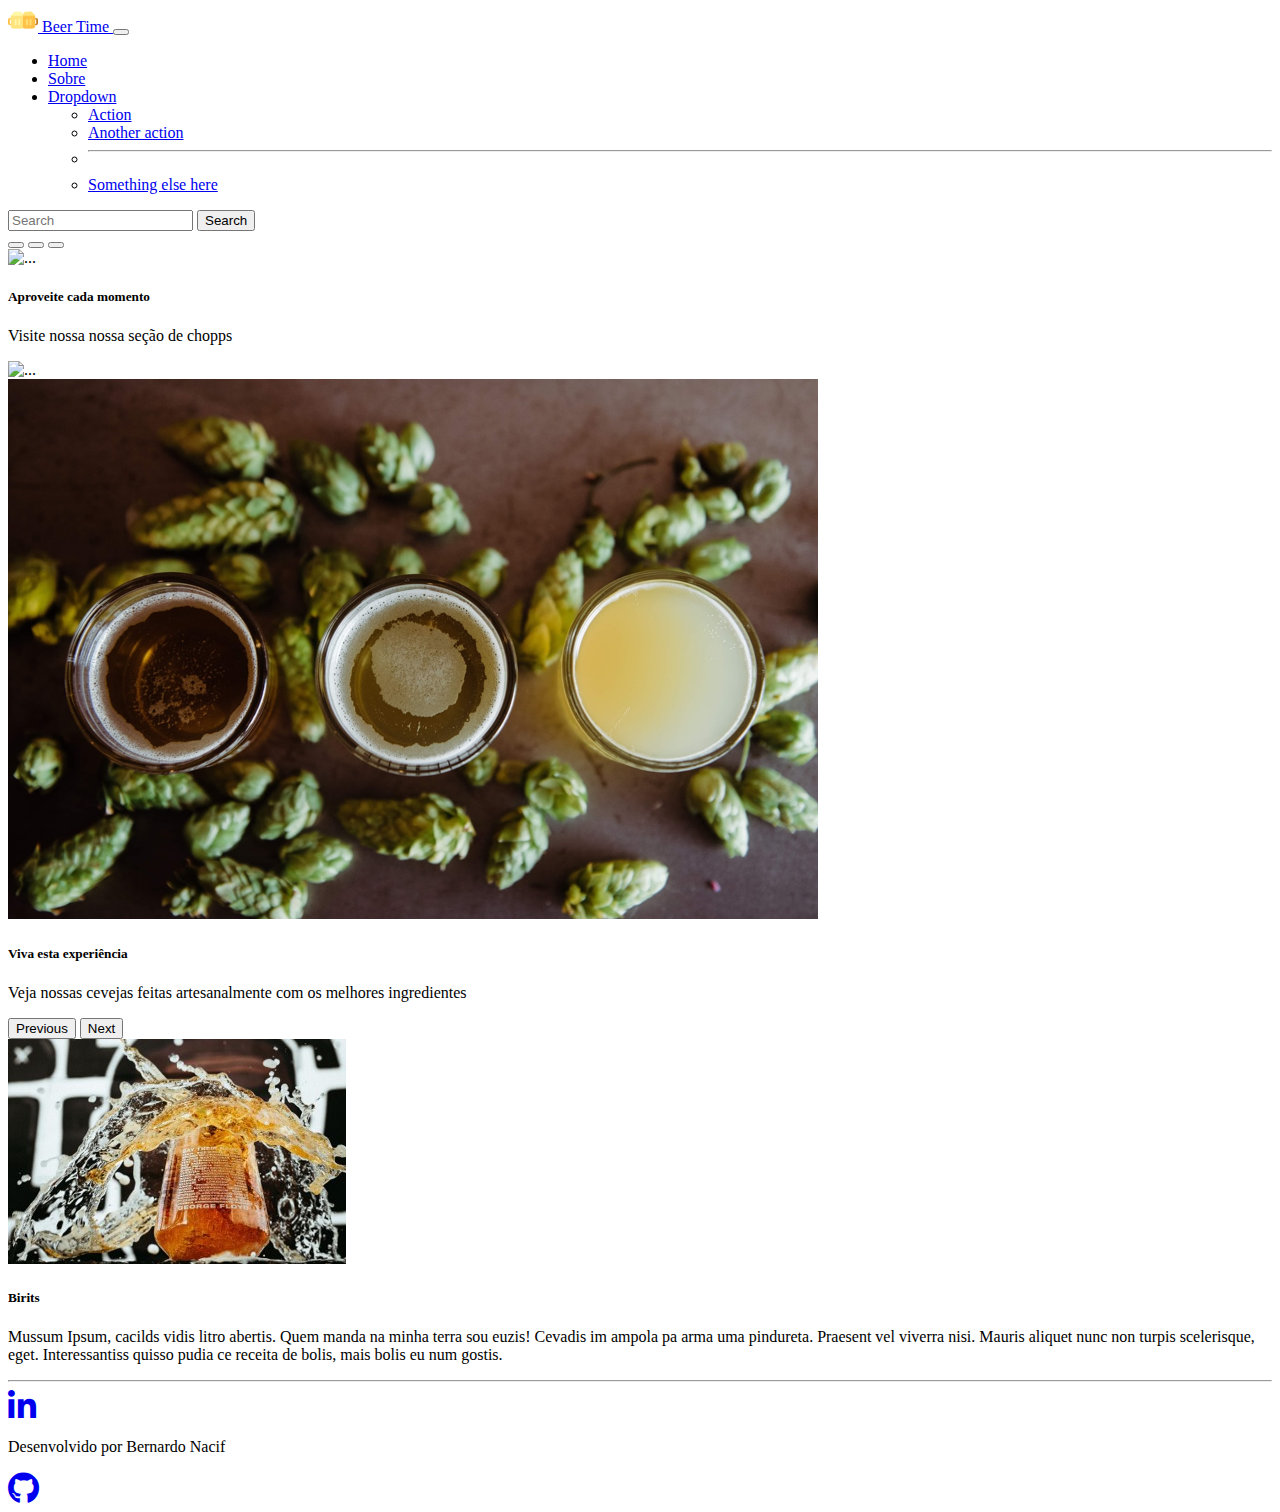
==== produto.html @ 0743ed86 "projeto completo com requisitos minimos" ====
<!DOCTYPE html>
<html lang="en">
<head>
    <meta charset="utf-8" />
    <meta name="viewport" content="width=device-width, initial-scale=1.0">
    <meta name="description" content="..." />
    <meta name="Bernardo Nacif" content="..." />
    <title>Beer Time</title>
    <link rel="icon" type="image/x-icon" href="assets/cervejas.png" />
    <link href="https://cdn.jsdelivr.net/npm/bootstrap@5.1.1/dist/css/bootstrap.min.css" rel="stylesheet"
        integrity="sha384-F3w7mX95PdgyTmZZMECAngseQB83DfGTowi0iMjiWaeVhAn4FJkqJByhZMI3AhiU" crossorigin="anonymous">
    <link rel="stylesheet" href="https://cdnjs.cloudflare.com/ajax/libs/font-awesome/5.15.4/css/all.min.css" integrity="sha512-1ycn6IcaQQ40/MKBW2W4Rhis/DbILU74C1vSrLJxCq57o941Ym01SwNsOMqvEBFlcgUa6xLiPY/NS5R+E6ztJQ==" crossorigin="anonymous" referrerpolicy="no-referrer" />
    <link rel="stylesheet" href="index.css">
    
</head>

<body>
    <!-- NavBar -->
    <nav class="navbar navbar-expand-lg navbar navbar-dark bg-dark">
        <div class="container-fluid">
          <a class="navbar-brand" href="index.html">
            <img src="assets/cervejas.png" alt="" width="30" height="24" class="d-inline-block align-text-top">
            Beer Time
          </a>
          <button class="navbar-toggler" type="button" data-bs-toggle="collapse" data-bs-target="#navbarSupportedContent" aria-controls="navbarSupportedContent" aria-expanded="false" aria-label="Toggle navigation">
            <span class="navbar-toggler-icon"></span>
          </button>
          <div class="collapse navbar-collapse" id="navbarSupportedContent">
            <ul class="navbar-nav me-auto mb-2 mb-lg-0">
              <li class="nav-item">
                <a class="nav-link active" aria-current="page" href="index.html">Home</a>
              </li>
              <li class="nav-item">
                <a class="nav-link" href="sobre.html">Sobre</a>
              </li>
              <li class="nav-item dropdown">
                <a class="nav-link dropdown-toggle" href="#" id="navbarDropdown" role="button" data-bs-toggle="dropdown" aria-expanded="false">
                  Dropdown
                </a>
                <ul class="dropdown-menu" aria-labelledby="navbarDropdown">
                  <li><a class="dropdown-item" href="#">Action</a></li>
                  <li><a class="dropdown-item" href="#">Another action</a></li>
                  <li><hr class="dropdown-divider"></li>
                  <li><a class="dropdown-item" href="#">Something else here</a></li>
                </ul>
              </li>
            </ul>
            <form class="d-flex">
              <input class="form-control me-2" type="search" placeholder="Search" aria-label="Search">
              <button class="btn btn-outline-success" type="submit">Search</button>
            </form>
          </div>
        </div>
      </nav>

    <!-- carolsel -->
    <div id="carouselExampleDark" class="carousel carousel slide" data-bs-ride="carousel" >
    <div class="carousel-indicators">
      <button type="button" data-bs-target="#carouselExampleDark" data-bs-slide-to="0" class="active" aria-current="true" aria-label="Slide 1"></button>
      <button type="button" data-bs-target="#carouselExampleDark" data-bs-slide-to="1" aria-label="Slide 2"></button>
      <button type="button" data-bs-target="#carouselExampleDark" data-bs-slide-to="2" aria-label="Slide 3"></button>
    </div>
    <div class="carousel-inner">
      <div class="carousel-item active" data-bs-interval="10000">
        <img src="carousel/imagem2.png" class="d-block w-100" alt="...">
        <div class="carousel-caption d-none d-md-block">
          <h5>Aproveite cada momento</h5>
          <p>Visite nossa nossa seção de chopps</p>
        </div>
      </div>
      <div class="carousel-item" data-bs-interval="2000">
        <img src="carousel/Imagem1.png" class="d-block w-100" alt="..." >
        <div class="carousel-caption d-none d-md-block">
        </div>
      </div>
      <div class="carousel-item">
        <img src="carousel/Imagem3.png" class="d-block w-100" alt="...">
        <div class="carousel-caption d-none d-md-block">
          <h5>Viva esta experiência</h5>
          <p>Veja nossas cevejas feitas artesanalmente com os melhores ingredientes</p>
        </div>
      </div>
    </div>
    <button class="carousel-control-prev" type="button" data-bs-target="#carouselExampleDark" data-bs-slide="prev">
      <span class="carousel-control-prev-icon" aria-hidden="true"></span>
      <span class="visually-hidden">Previous</span>
    </button>
    <button class="carousel-control-next" type="button" data-bs-target="#carouselExampleDark" data-bs-slide="next">
      <span class="carousel-control-next-icon" aria-hidden="true"></span>
      <span class="visually-hidden">Next</span>
    </button>
  </div> 
<!-- Breadcrumb -->


<!-- produto -->

<div class="container mt-5">
    <div class="row">
        <div class="card mb-5" style="max-width: 200%;">
            <div class="row g-0">
              <div class="col-md-4">
                <img src="vitrine/Imagem10.jpg" class="img-fluid rounded-start " alt="...">
              </div>
              <div class="col-md-8">
                <div class="card-body">
                  <h5 class="card-title">Birits</h5>
                  <p class="card-text">Mussum Ipsum, cacilds vidis litro abertis. Quem manda na minha terra sou euzis! Cevadis im ampola pa arma uma pindureta. Praesent vel viverra nisi. Mauris aliquet nunc non turpis scelerisque, eget. Interessantiss quisso pudia ce receita de bolis, mais bolis eu num gostis.</p>
                  
                </div>
              </div>
            </div>
          </div>
          

           
            
</div>

<hr>
<!-- footer -->

<footer>
    <div class="row">
        <div class="col-xm-12 col-sm-12 col-md-4 col-lg-4 col-xl-4 text-center">
            <a href="https://linkedin.com/in/bernardonacif" target="_blank">
                <i class="fab fa-linkedin-in fa-2x"></i>
            </a>
        </div>
        <div class="col-xm-12 col-sm-12 col-md-4 col-lg-4 col-xl-4 text-center">
              <p class="text-justify">Desenvolvido por Bernardo Nacif</p>
        </div>
        <div class="col-xm-12 col-sm-12 col-md-4 col-lg-4 col-xl-4 text-center">
            <a href="https://github.com/bernardonacif" target="_blank">
                <i class="fab fa-github fa-2x"></i>
            </a>
        </div>
    </div>
</footer>


  <script src="https://cdn.jsdelivr.net/npm/bootstrap@5.1.1/dist/js/bootstrap.bundle.min.js"
        integrity="sha384-/bQdsTh/da6pkI1MST/rWKFNjaCP5gBSY4sEBT38Q/9RBh9AH40zEOg7Hlq2THRZ"
        crossorigin="anonymous"></script>

</body>

</html>
---- index.css ----
footer{
    font-style: bold;
}

.lead { 
    margin-left: 25%;
    margin-right: 25%;
    text-align: justify;
}

.lead1 { 
    margin-left: 25%;
    margin-right: 25%;
    text-align: center;
} 

/* style Breadcrumbs */
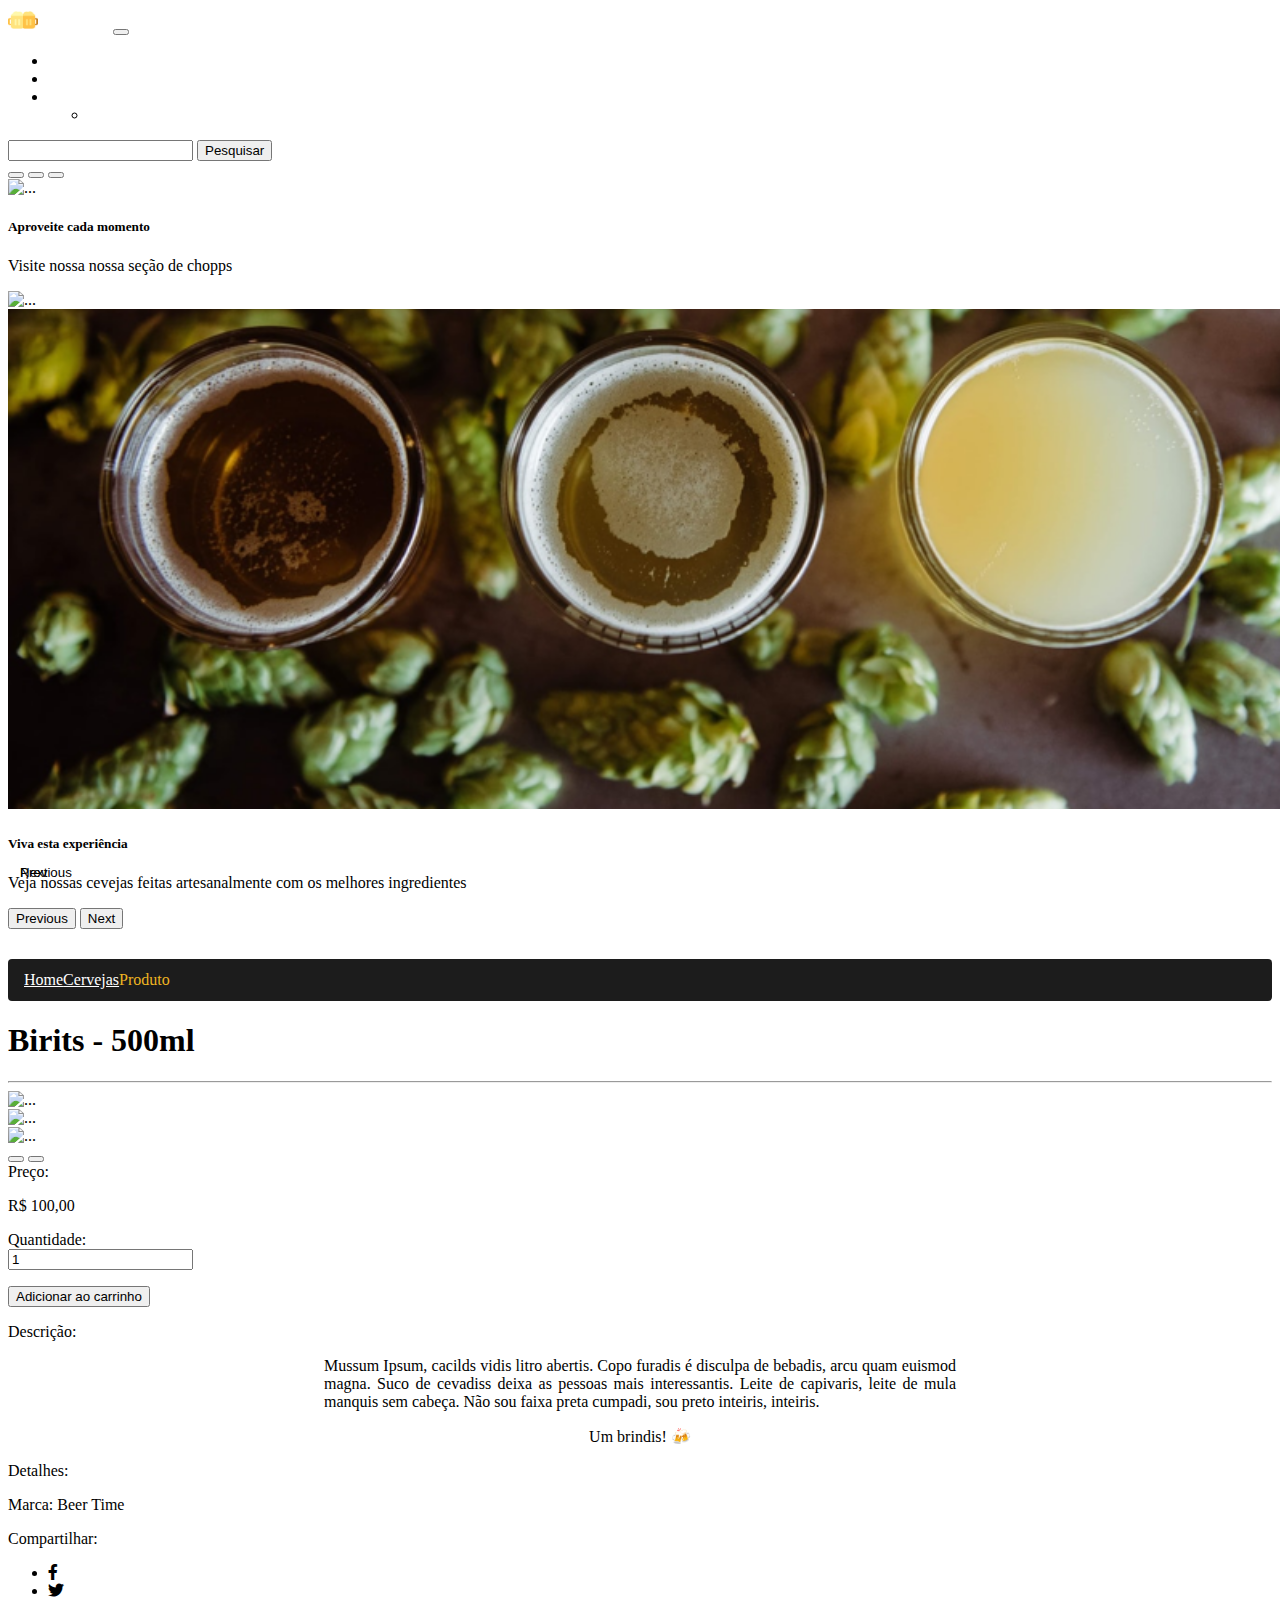
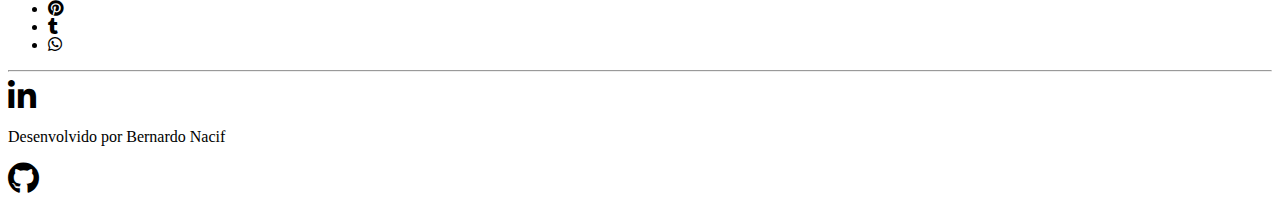
==== commit 0c1bde8d: "ajuste tamanho carolsel" ====
--- a/produto.html
+++ b/produto.html
@@ -1,80 +1,83 @@
 <!DOCTYPE html>
 <html lang="en">
+
 <head>
-    <meta charset="utf-8" />
-    <meta name="viewport" content="width=device-width, initial-scale=1.0">
-    <meta name="description" content="..." />
-    <meta name="Bernardo Nacif" content="..." />
-    <title>Beer Time</title>
-    <link rel="icon" type="image/x-icon" href="assets/cervejas.png" />
-    <link href="https://cdn.jsdelivr.net/npm/bootstrap@5.1.1/dist/css/bootstrap.min.css" rel="stylesheet"
-        integrity="sha384-F3w7mX95PdgyTmZZMECAngseQB83DfGTowi0iMjiWaeVhAn4FJkqJByhZMI3AhiU" crossorigin="anonymous">
-    <link rel="stylesheet" href="https://cdnjs.cloudflare.com/ajax/libs/font-awesome/5.15.4/css/all.min.css" integrity="sha512-1ycn6IcaQQ40/MKBW2W4Rhis/DbILU74C1vSrLJxCq57o941Ym01SwNsOMqvEBFlcgUa6xLiPY/NS5R+E6ztJQ==" crossorigin="anonymous" referrerpolicy="no-referrer" />
-    <link rel="stylesheet" href="index.css">
-    
+  <meta charset="utf-8" />
+  <meta name="viewport" content="width=device-width, initial-scale=1.0">
+  <meta name="description" content="..." />
+  <meta name="Bernardo Nacif" content="..." />
+  <title>Beer Time</title>
+  <link rel="icon" type="image/x-icon" href="assets/cervejas.png" />
+  <link href="https://cdn.jsdelivr.net/npm/bootstrap@5.1.1/dist/css/bootstrap.min.css" rel="stylesheet"
+    integrity="sha384-F3w7mX95PdgyTmZZMECAngseQB83DfGTowi0iMjiWaeVhAn4FJkqJByhZMI3AhiU" crossorigin="anonymous">
+  <link rel="stylesheet" href="https://cdnjs.cloudflare.com/ajax/libs/font-awesome/5.15.4/css/all.min.css"
+    integrity="sha512-1ycn6IcaQQ40/MKBW2W4Rhis/DbILU74C1vSrLJxCq57o941Ym01SwNsOMqvEBFlcgUa6xLiPY/NS5R+E6ztJQ=="
+    crossorigin="anonymous" referrerpolicy="no-referrer" />
+  <link rel="stylesheet" href="index.css">
+
 </head>
 
 <body>
-    <!-- NavBar -->
-    <nav class="navbar navbar-expand-lg navbar navbar-dark bg-dark">
-        <div class="container-fluid">
-          <a class="navbar-brand" href="index.html">
-            <img src="assets/cervejas.png" alt="" width="30" height="24" class="d-inline-block align-text-top">
-            Beer Time
-          </a>
-          <button class="navbar-toggler" type="button" data-bs-toggle="collapse" data-bs-target="#navbarSupportedContent" aria-controls="navbarSupportedContent" aria-expanded="false" aria-label="Toggle navigation">
-            <span class="navbar-toggler-icon"></span>
-          </button>
-          <div class="collapse navbar-collapse" id="navbarSupportedContent">
-            <ul class="navbar-nav me-auto mb-2 mb-lg-0">
-              <li class="nav-item">
-                <a class="nav-link active" aria-current="page" href="index.html">Home</a>
-              </li>
-              <li class="nav-item">
-                <a class="nav-link" href="sobre.html">Sobre</a>
-              </li>
-              <li class="nav-item dropdown">
-                <a class="nav-link dropdown-toggle" href="#" id="navbarDropdown" role="button" data-bs-toggle="dropdown" aria-expanded="false">
-                  Dropdown
-                </a>
-                <ul class="dropdown-menu" aria-labelledby="navbarDropdown">
-                  <li><a class="dropdown-item" href="#">Action</a></li>
-                  <li><a class="dropdown-item" href="#">Another action</a></li>
-                  <li><hr class="dropdown-divider"></li>
-                  <li><a class="dropdown-item" href="#">Something else here</a></li>
-                </ul>
-              </li>
+  <!-- NavBar -->
+  <nav class="navbar navbar-expand-lg navbar navbar-dark bg-dark">
+    <div class="container-fluid">
+      <a class="navbar-brand" href="index.html">
+        <img src="assets/cervejas.png" alt="" width="30" height="24" class="d-inline-block align-text-top">
+        Beer Time
+      </a>
+      <button class="navbar-toggler" type="button" data-bs-toggle="collapse" data-bs-target="#navbarSupportedContent"
+        aria-controls="navbarSupportedContent" aria-expanded="false" aria-label="Toggle navigation">
+        <span class="navbar-toggler-icon"></span>
+      </button>
+      <div class="collapse navbar-collapse" id="navbarSupportedContent">
+        <ul class="navbar-nav me-auto mb-2 mb-lg-0">
+          <li class="nav-item">
+            <a class="nav-link active" aria-current="page" href="index.html">Home</a>
+          </li>
+          <li class="nav-item">
+            <a class="nav-link" href="sobre.html#sobre">Sobre</a>
+          </li>
+          <li class="nav-item dropdown">
+            <a class="nav-link dropdown-toggle" href="#" id="navbarDropdown" role="button" data-bs-toggle="dropdown"
+              aria-expanded="false">
+              Nossos Produtos
+            </a>
+            <ul class="dropdown-menu" aria-labelledby="navbarDropdown">
+              <li><a class="dropdown-item" href="index.html#vitrine">Cervejas</a></li>
             </ul>
-            <form class="d-flex">
-              <input class="form-control me-2" type="search" placeholder="Search" aria-label="Search">
-              <button class="btn btn-outline-success" type="submit">Search</button>
-            </form>
-          </div>
-        </div>
-      </nav>
-
-    <!-- carolsel -->
-    <div id="carouselExampleDark" class="carousel carousel slide" data-bs-ride="carousel" >
+          </li>
+        </ul>
+        <form class="d-flex">
+          <input class="form-control me-2" type="search" placeholder="" aria-label="Search">
+          <button class="btn btn-outline-success" type="submit">Pesquisar</button>
+        </form>
+      </div>
+    </div>
+  </nav>
+
+  <!-- carolsel -->
+  <div id="carouselExampleDark" class="carousel carousel slide" data-bs-ride="carousel">
     <div class="carousel-indicators">
-      <button type="button" data-bs-target="#carouselExampleDark" data-bs-slide-to="0" class="active" aria-current="true" aria-label="Slide 1"></button>
+      <button type="button" data-bs-target="#carouselExampleDark" data-bs-slide-to="0" class="active"
+        aria-current="true" aria-label="Slide 1"></button>
       <button type="button" data-bs-target="#carouselExampleDark" data-bs-slide-to="1" aria-label="Slide 2"></button>
       <button type="button" data-bs-target="#carouselExampleDark" data-bs-slide-to="2" aria-label="Slide 3"></button>
     </div>
     <div class="carousel-inner">
       <div class="carousel-item active" data-bs-interval="10000">
-        <img src="carousel/imagem2.png" class="d-block w-100" alt="...">
+        <img src="carousel/imagem2.png" class="d-block w-100 imagem-carrossel" alt="...">
         <div class="carousel-caption d-none d-md-block">
           <h5>Aproveite cada momento</h5>
           <p>Visite nossa nossa seção de chopps</p>
         </div>
       </div>
       <div class="carousel-item" data-bs-interval="2000">
-        <img src="carousel/Imagem1.png" class="d-block w-100" alt="..." >
+        <img src="carousel/Imagem11.png" class="d-block w-100 imagem-carrossel" alt="...">
         <div class="carousel-caption d-none d-md-block">
         </div>
       </div>
       <div class="carousel-item">
-        <img src="carousel/Imagem3.png" class="d-block w-100" alt="...">
+        <img src="carousel/Imagem3.png" class="d-block w-100 imagem-carrossel" alt="...">
         <div class="carousel-caption d-none d-md-block">
           <h5>Viva esta experiência</h5>
           <p>Veja nossas cevejas feitas artesanalmente com os melhores ingredientes</p>
@@ -89,59 +92,189 @@
       <span class="carousel-control-next-icon" aria-hidden="true"></span>
       <span class="visually-hidden">Next</span>
     </button>
-  </div> 
-<!-- Breadcrumb -->
-
-
-<!-- produto -->
-
-<div class="container mt-5">
-    <div class="row">
-        <div class="card mb-5" style="max-width: 200%;">
-            <div class="row g-0">
-              <div class="col-md-4">
-                <img src="vitrine/Imagem10.jpg" class="img-fluid rounded-start " alt="...">
-              </div>
-              <div class="col-md-8">
-                <div class="card-body">
-                  <h5 class="card-title">Birits</h5>
-                  <p class="card-text">Mussum Ipsum, cacilds vidis litro abertis. Quem manda na minha terra sou euzis! Cevadis im ampola pa arma uma pindureta. Praesent vel viverra nisi. Mauris aliquet nunc non turpis scelerisque, eget. Interessantiss quisso pudia ce receita de bolis, mais bolis eu num gostis.</p>
-                  
-                </div>
-              </div>
-            </div>
+  </div>
+
+  <!-- Breadcrumb -->
+
+  <div class="container mt-5">
+    <nav style="--bs-breadcrumb-divider: '>';" aria-label="breadcrumb">
+      <ol class="breadcrumb">
+        <li class="breadcrumb-item"><a class="breadcrumb-color" href="index.html">Home</a></li>
+        <li class="breadcrumb-item"><a class="breadcrumb-color" href="index.html#vitrine">Cervejas</a></li>
+        <li class="breadcrumb-item active" aria-current="page">Produto</li>
+      </ol>
+    </nav>
+  </div>
+
+
+  <!-- produto -->
+
+  <div class="container mt-5">
+    <div class="container">
+      <section class="page-section" id="produto">
+        <div class="row">
+          <div class="col-12">
+            <h1 class="page-header">Birits - 500ml</h1>
+            <hr>
           </div>
-          
-
-           
-            
-</div>
-
-<hr>
-<!-- footer -->
-
-<footer>
-    <div class="row">
+        </div>
+        <div class="row">
+          <div class="col-lg-6 mb-4">
+            <div id="carouselproduto" class="carousel slide carousel-dark slide" data-bs-ride="carousel">
+              <div class="carousel-inner">
+                <div class="carousel-item active">
+                  <img src="vitrine/produto/Imagem7.jpg" class="fluid" alt="...">
+                </div>
+                <div class="carousel-item">
+                  <img src="vitrine/produto/Imagem8.jpg" class="fluid" alt="...">
+                </div>
+                <div class="carousel-item">
+                  <img src="vitrine/produto/Imagem9.jpg" class="fluid" alt="...">
+                </div>
+              </div>
+              <button class="carousel-control-prev" type="button" data-bs-target="#carouselproduto"
+                data-bs-slide="prev">
+                <div class="seraqvai">
+                  <span class="carousel-control-prev-icon" aria-hidden="true"></span>
+                  <span class="visually-hidden">Previous</span>
+                </div>
+              </button>
+              <button class="carousel-control-next" type="button" data-bs-target="#carouselproduto"
+                data-bs-slide="next">
+                <div class="seraqvai">
+                  <span class="carousel-control-next-icon" aria-hidden="true"></span>
+                  <span class="visually-hidden">Next</span>
+                </div>
+              </button>
+            </div>
+            <!-- img sem carolsel <img src="vitrine/produto/Imagem4.jpg" alt="Birits - 500ml" class="fluid"> -->
+          </div>
+          <div class="col-lg-6">
+            <div class="form-group price_elem row">
+              <label class="col-sm-3 col-md-3 form-control-label nopaddingtop">Preço:</label>
+              <div class="col-sm-8 col-md-9">
+                <p class="fw-bolder">R$ 100,00</p>
+                <p></p>
+              </div>
+            </div>
+            <div class="form-group row">
+              <label for="Quantity" class="col-sm-3 col-md-3 form-control-label">Quantidade:</label>
+              <div class="col-sm-8 col-md-9">
+                <input type="number" class="qty form-control" id="input-qty" name="qty" maxlength="5" value="1">
+              </div>
+            </div>
+            <div class="form-group row">
+              <label class="col-sm-3 col-md-3 form-control-label"></label>
+              <div class="col-sm-9 col-md-9">
+                <p></p>
+              </div>
+              <div class="form-group row">
+                <label class="col-sm-3 col-md-3 form-control-label"></label>
+                <div class="col-sm-8 col-sm-offset-3 col-md-9 col-md-offset-3">
+                  <input type="submit" class="adc btn btn-dark" value="Adicionar ao carrinho">
+                </div>
+              </div>
+              <label class="col-sm-3 col-md-3 form-control-label"></label>
+              <div class="col-sm-9 col-md-9">
+                <p></p>
+              </div>
+              <div class="form-group row">
+                <label class="col-sm-3 col-md-3 form-control-label">Descrição:</label>
+                <div>
+                  <p class=lead>Mussum Ipsum, cacilds vidis litro abertis. Copo furadis é disculpa de bebadis, arcu quam
+                    euismod magna. Suco de cevadiss deixa as pessoas mais interessantis. Leite de capivaris, leite de
+                    mula
+                    manquis sem cabeça. Não sou faixa preta cumpadi, sou preto inteiris, inteiris.</p>
+                  <p class="lead1 fw-bolder">Um brindis! &#127867</p>
+                </div>
+              </div>
+              <div class="form-group row">
+                <label class="col-sm-3 col-md-3 form-control-label">Detalhes:</label>
+                <div class="col-sm-9 col-md-9">
+                  <p>Marca: Beer Time</p>
+                </div>
+              </div>
+
+              <!-- compartilhar -->
+
+              <div id="product-sharing" class="row">
+                <label class="col-sm-3 col-md-3 ">Compartilhar:</label>
+                <ul class="list-inline social-networks col-sm-9 col-md-9">
+                  <li class="list-inline-item">
+                    <a href="https://www.facebook.com/sharer/sharer.php?u=https://beertime.netlify.app/produto.html/#produto"
+                      class="has-tip tip-top radius button tiny button-facebook trsn" title="Share on Facebook"
+                      target="_blank" data-tooltip="">
+                      <i class="fab fa-facebook-f"></i>
+                    </a>
+                  </li>
+                  <li class="list-inline-item">
+                    <a href="https://twitter.com/share?url=https://beertime.netlify.app/produto.html/#produto"
+                      class="has-tip tip-top radius button tiny button-twitter trsn" title="Share on Twitter"
+                      target="_blank" data-tooltip="">
+                      <i class="fab fa-twitter"></i>
+                    </a>
+                  </li>
+                  <li class="list-inline-item">
+                    <a href="https://pinterest.com/pin/create/bookmarklet/?media=https://beertime.netlify.app/vitrine/Imagem10.jpg"
+                      class="has-tip tip-top radius button tiny button-pinterest trsn" title="Share on Pinterest"
+                      target="_blank" data-tooltip="">
+                      <i class="fab fa-pinterest"></i>
+                    </a>
+                  </li>
+                  <li class="list-inline-item">
+                    <a class="has-tip tip-top radius button tiny button-tumblr trsn" title="Share on Tumblr"
+                      href="http://tumblr.com/widgets/share/tool?canonicalUrl=https://beertime.netlify.app/vitrine/Imagem10.jpg">
+                      <i class="fab fa-tumblr"></i>
+                    </a>
+                  </li>
+                  <script id="tumblr-js" async="" src="vitrine/Imagem10.jpg" wfd-invisible="true"></script>
+                  <li class="list-inline-item">
+                    <a id="whatsapp" class="has-tip tip-top radius button tiny button-whats trsn"
+                      href="https://api.whatsapp.com/send?text=Olhe%20este%20produto%20Birits%20500ml%20|%20https://beertime.netlify.app/produto.html#produto"
+                      wfd-invisible="true">
+                      <i class="fab fa-whatsapp"></i>
+                    </a>
+                  </li>
+                </ul>
+              </div>
+            </div>
+          </div>
+        </div>
+      </section>
+    </div>
+    </section>
+
+    <!-- top button -->
+
+    <button type="button" class="btn btn-danger btn-floating btn-lg" id="btn-back-to-top">
+      <i class="fas fa-arrow-up"></i>
+    </button>
+    <hr>
+
+    <!-- footer -->
+
+    <footer>
+      <div class="row">
         <div class="col-xm-12 col-sm-12 col-md-4 col-lg-4 col-xl-4 text-center">
-            <a href="https://linkedin.com/in/bernardonacif" target="_blank">
-                <i class="fab fa-linkedin-in fa-2x"></i>
-            </a>
+          <a href="https://linkedin.com/in/bernardonacif" target="_blank">
+            <i class="fab fa-linkedin-in fa-2x"></i>
+          </a>
         </div>
         <div class="col-xm-12 col-sm-12 col-md-4 col-lg-4 col-xl-4 text-center">
-              <p class="text-justify">Desenvolvido por Bernardo Nacif</p>
+          <p class="text-justify">Desenvolvido por Bernardo Nacif</p>
         </div>
         <div class="col-xm-12 col-sm-12 col-md-4 col-lg-4 col-xl-4 text-center">
-            <a href="https://github.com/bernardonacif" target="_blank">
-                <i class="fab fa-github fa-2x"></i>
-            </a>
-        </div>
-    </div>
-</footer>
-
-
-  <script src="https://cdn.jsdelivr.net/npm/bootstrap@5.1.1/dist/js/bootstrap.bundle.min.js"
-        integrity="sha384-/bQdsTh/da6pkI1MST/rWKFNjaCP5gBSY4sEBT38Q/9RBh9AH40zEOg7Hlq2THRZ"
-        crossorigin="anonymous"></script>
+          <a href="https://github.com/bernardonacif" target="_blank">
+            <i class="fab fa-github fa-2x"></i>
+          </a>
+        </div>
+      </div>
+    </footer>
+
+    <script src="https://cdn.jsdelivr.net/npm/bootstrap@5.1.1/dist/js/bootstrap.bundle.min.js"
+      integrity="sha384-/bQdsTh/da6pkI1MST/rWKFNjaCP5gBSY4sEBT38Q/9RBh9AH40zEOg7Hlq2THRZ"
+      crossorigin="anonymous"></script>
+    <script src="scripts.js"></script>
 
 </body>
 
--- a/index.css
+++ b/index.css
@@ -1,9 +1,3 @@
-
-
-footer{
-    font-style: bold;
-}
-
 .lead { 
     margin-left: 25%;
     margin-right: 25%;
@@ -16,5 +10,100 @@
     text-align: center;
 } 
 
-/* style Breadcrumbs */
+/* estilo texto vitrine */
 
+.texto_vitrine, 
+.texto_produto, 
+.valorvitrine, 
+.card-text, 
+.card-title {
+    text-align: center;
+}
+
+.valorvitrine {
+    font-weight: bold;
+}
+
+/* estilo Breadcrumbs */
+
+.breadcrumb {
+    margin-top: 30px;
+    background: #EEB422;
+    
+}
+
+.breadcrumb {
+    display: -ms-flexbox;
+    display: flex;
+    -ms-flex-wrap: wrap;
+    flex-wrap: wrap;
+    padding: .75rem 1rem;
+    margin-bottom: 1rem;
+    list-style: none;
+    background-color: #1C1C1C;
+    border-radius: .25rem;
+    
+    
+}
+
+.breadcrumb >.active {
+    color: #EEB422;
+}
+
+.breadcrumb >.active a:link {
+     color: #ffffff;
+}
+
+a.breadcrumb-color :link {
+    color: #ffffff;
+}
+
+a:hover {
+    color:#ffffff;
+}
+
+a {
+    color: #ffffff;
+}
+
+/* estilo top button */
+
+#btn-back-to-top {
+    position: fixed;
+    bottom: 10px;
+    right: 10px;
+    display: none;
+    background-color: black;
+  }
+
+/* estilo cards button */
+
+#a {
+    background-color: black;
+}
+
+/* carolsel */
+
+.imagem-carrossel {
+    max-width: 1800px;
+    width: 1300px;
+    max-height: 600px;
+    height: 500px;
+    object-fit: cover;
+    object-position: 0 80%;
+}
+
+
+/* cor icones */
+
+.fab {
+    color:black;
+}
+
+.seraqvai{
+    position: absolute;
+    bottom: 20px;
+    left: 20px;
+}
+
+
